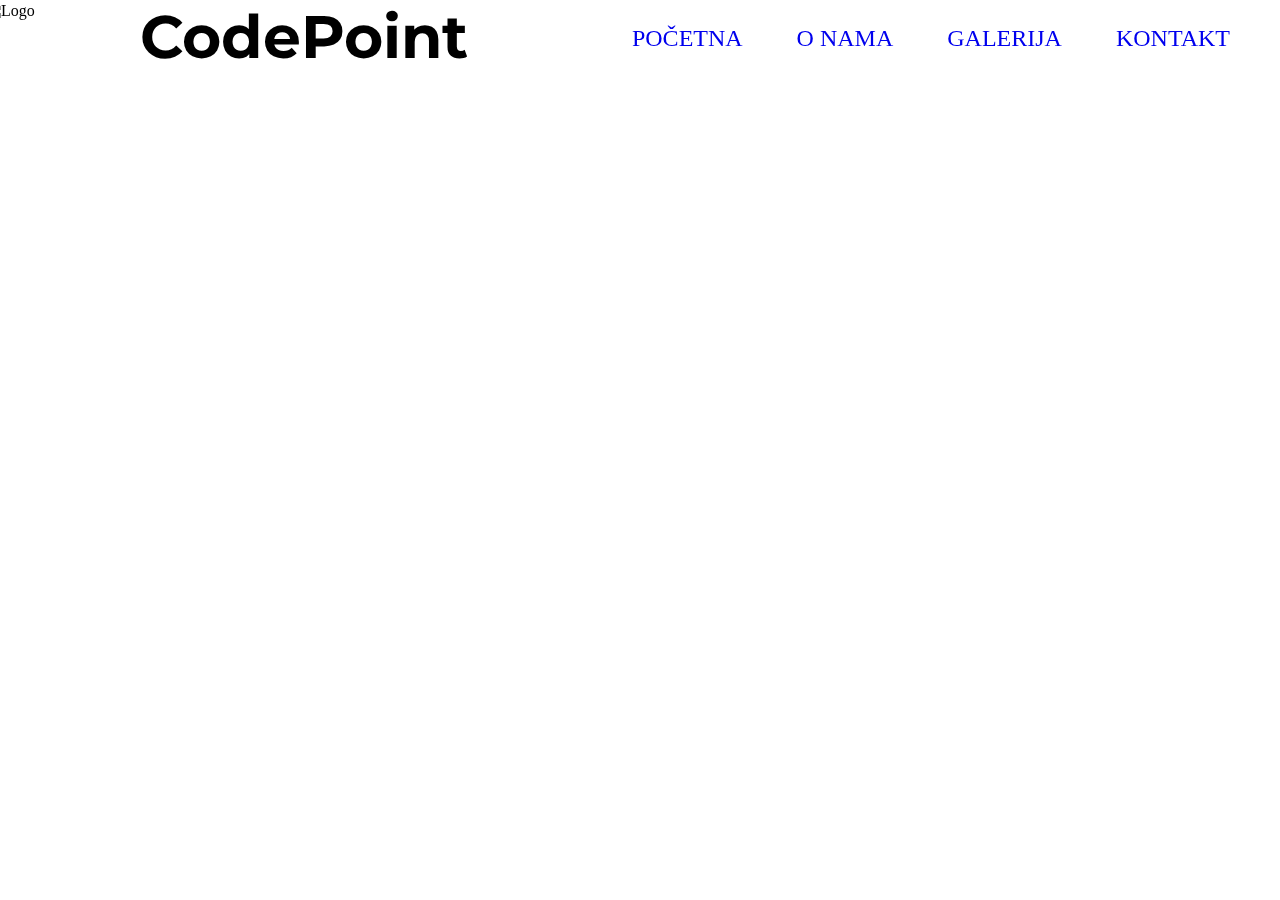
==== Galerija.html @ 8fa33409 "Add files via upload" ====
<!DOCTYPE html>
<html lang="en">

<head>
    <meta charset="UTF-8">
    <meta http-equiv="X-UA-Compatible" content="IE=edge">
    <meta name="viewport" content="width=device-width, initial-scale=1.0">
    <title>Galerija</title>
    <link rel="preconnect" href="https://fonts.gstatic.com">
    <link href="https://fonts.googleapis.com/css2?family=Montserrat:wght@600&family=Noto+Sans:ital@1&display=swap" rel="stylesheet">
    <link rel="stylesheet" href="galerija.css">
</head>

<body>
    <header>
        <div class="header">
            <img src="/Slike/logo.svg" alt="Logo">
            <h1>CodePoint</h1>
        </div>
        <ul class="opcije">
            <li><a href="/index.html">Početna</a></li>
            <li><a href="/Onama.html">O nama</a></li>
            <li><a href="/Galerija.html">Galerija</a></li>
            <li><a href="/Kontakt.html">Kontakt</a></li>
        </ul>
    </header>
</body>

</html>
---- galerija.css ----
* {
    margin: 0;
    padding: 0;
}

header {
    width: 100%;
    height: 80px;
    display: flex;
    justify-content: space-between;
    background-color: rgba(255, 255, 255, 0.8);
    position: fixed;
}

.header {
    display: flex;
}

header div img {
    width: 180px;
    height: 80px;
    margin-top: 2px;
    margin-left: -15px;
}

header h1 {
    text-align: center;
    margin-top: 0px;
    margin-left: -25px;
    font-size: 60px;
    font-family: 'Montserrat', sans-serif;
}

.opcije {
    list-style: none;
}

.opcije li {
    display: inline-block;
    margin-top: 25px;
}

.opcije li a:link,
.opcijeli a:visited {
    padding: 3px 0;
    text-decoration: none;
    text-transform: uppercase;
    margin-right: 50px;
    font-size: 150%;
    border-bottom: 2px solid transparent;
    transition: border-bottom 0.2s;
}

.opcije li a:hover,
.opcije li a:active {
    color: black;
    border-bottom: 2px solid blue;
}
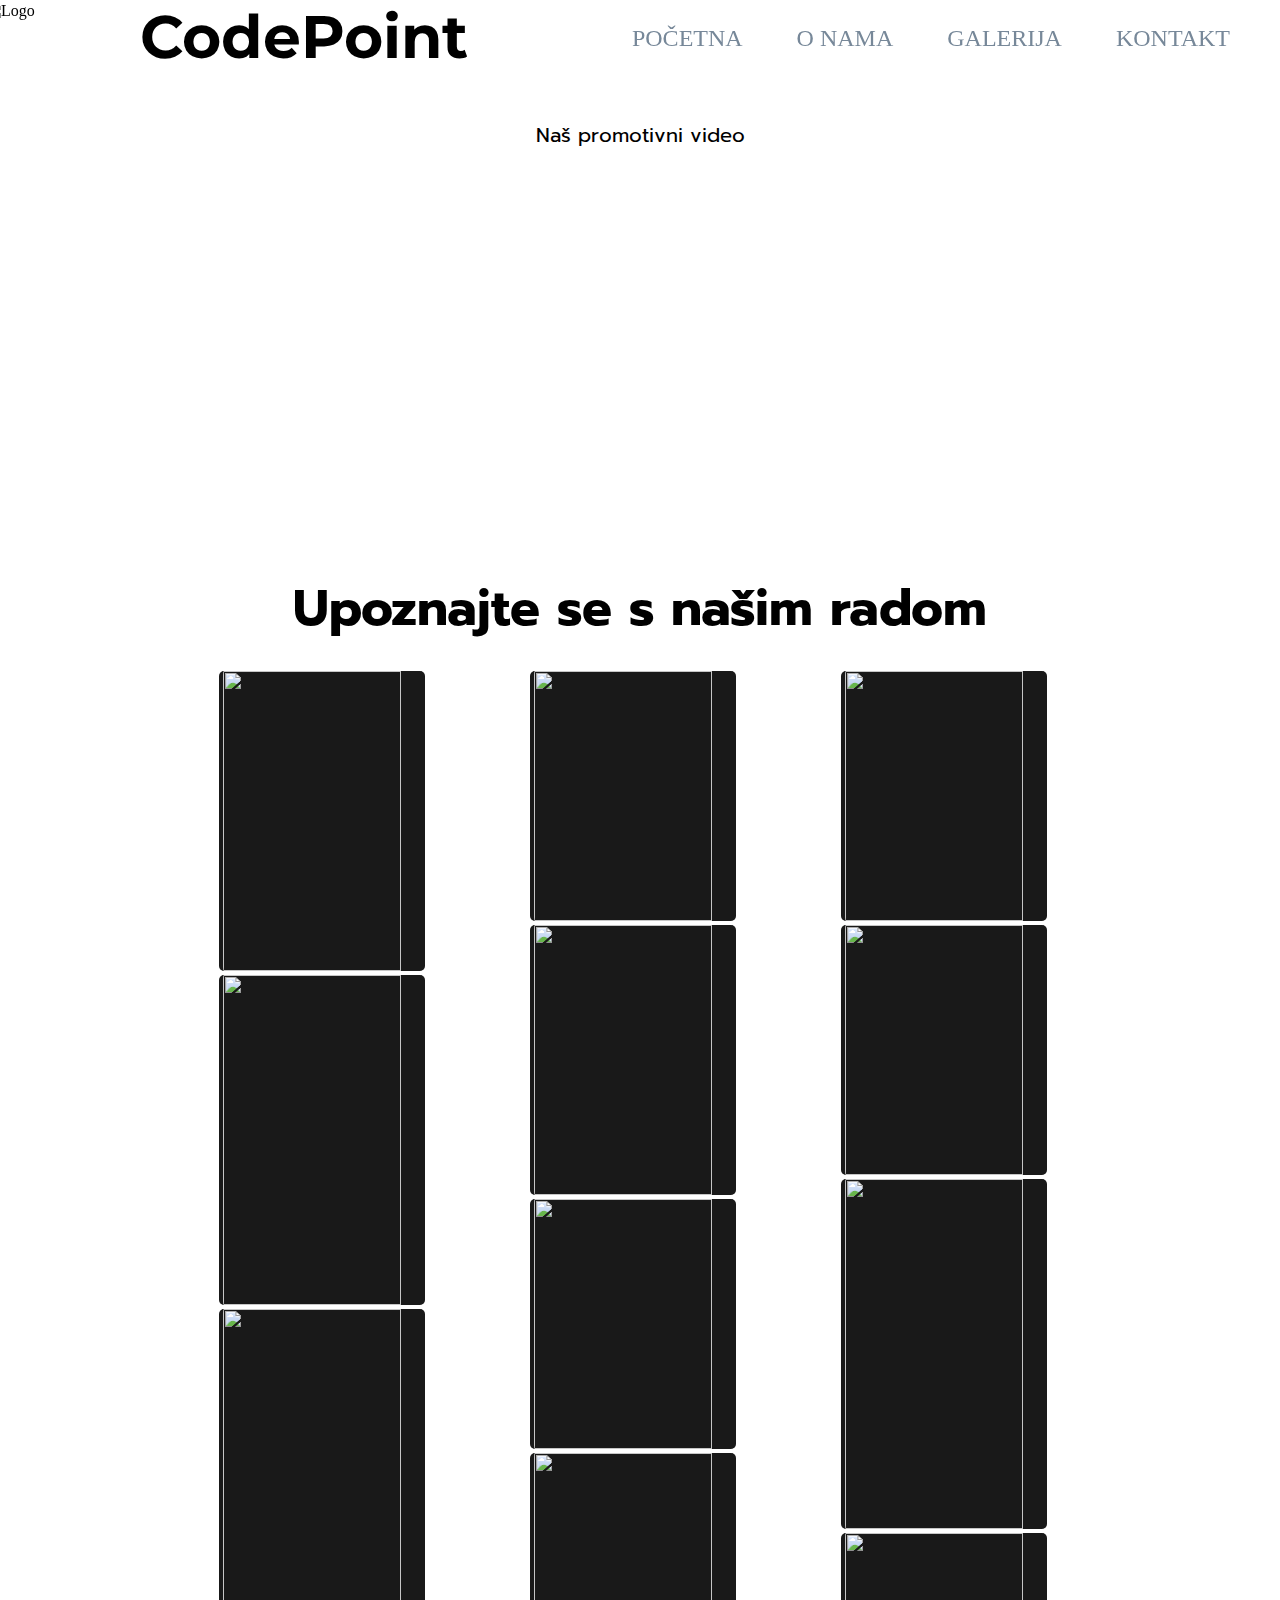
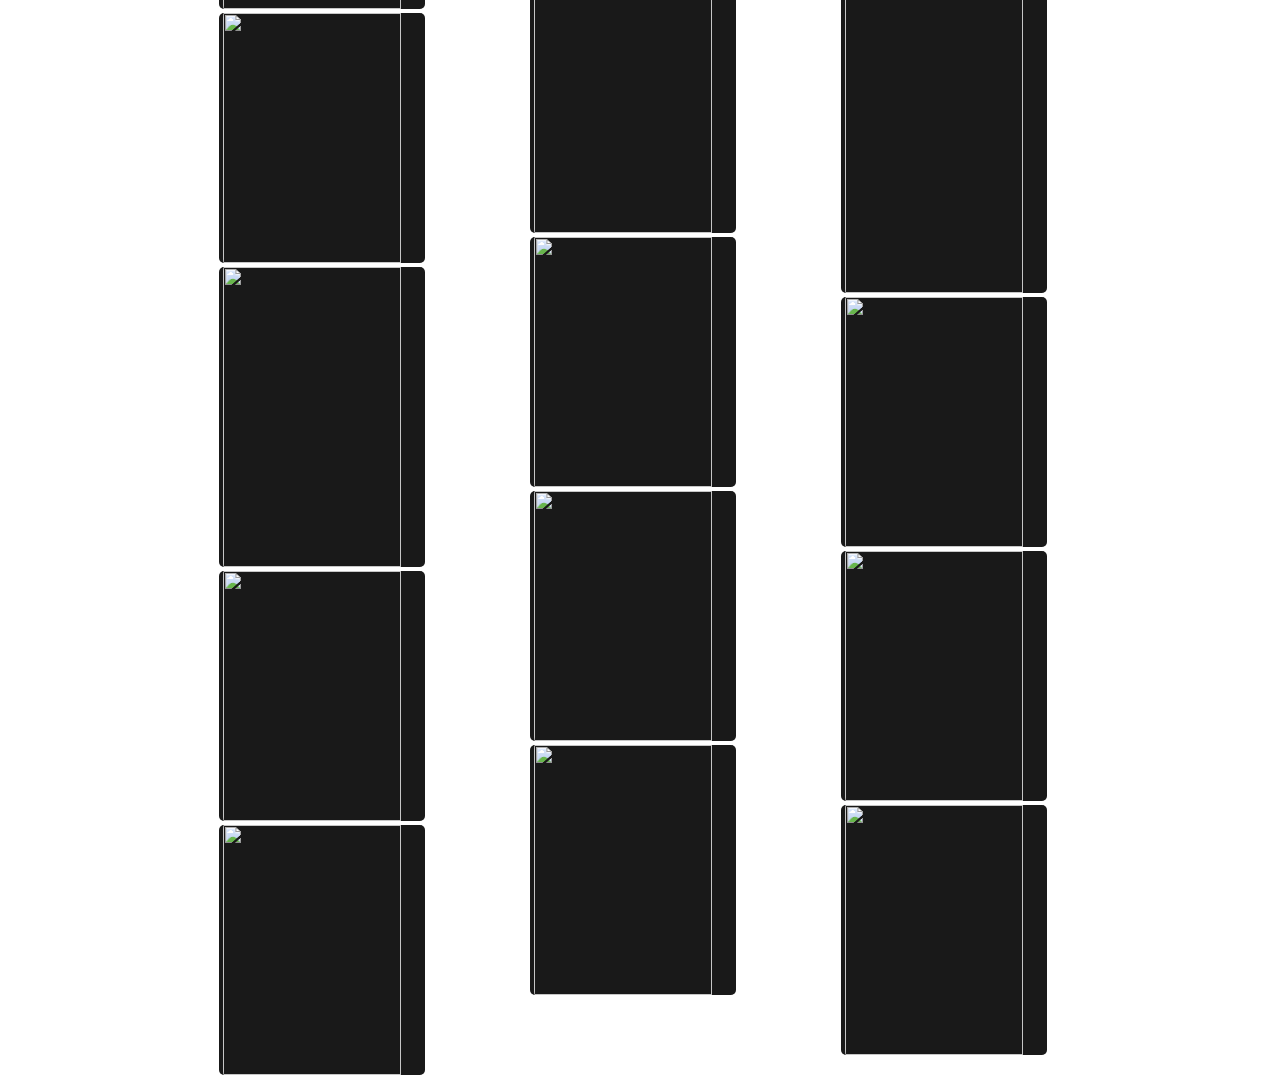
==== commit ef49c249: "Add files via upload" ====
--- a/Galerija.html
+++ b/Galerija.html
@@ -9,6 +9,8 @@
     <link rel="preconnect" href="https://fonts.gstatic.com">
     <link href="https://fonts.googleapis.com/css2?family=Montserrat:wght@600&family=Noto+Sans:ital@1&display=swap" rel="stylesheet">
     <link rel="stylesheet" href="galerija.css">
+    <link rel="preconnect" href="https://fonts.gstatic.com">
+<link href="https://fonts.googleapis.com/css2?family=Prompt:wght@300&display=swap" rel="stylesheet">
 </head>
 
 <body>
@@ -24,6 +26,43 @@
             <li><a href="/Kontakt.html">Kontakt</a></li>
         </ul>
     </header>
+    <div class="prazan"></div>
+    <div class="video">
+        <p>Naš promotivni video</p>
+        <iframe width="60%" height="100%" src="https://www.youtube.com/embed/mq508HXzccI" title="YouTube video player" frameborder="0" allow="accelerometer; autoplay; clipboard-write; encrypted-media; gyroscope; picture-in-picture" allowfullscreen></iframe>
+    </div>
+    <div class="naslov-galerija">
+        <h1>Upoznajte se s našim radom</h1>
+    </div>
+    <div class="galerija">
+        <div class="galerija1">
+            <img style="height: 300px;" src="/Slike-galerija/1.jpg">
+            <img style="height: 330px;" src="/Slike-galerija/2.jpg">
+            <img style="height: 300px;" src="/Slike-galerija/3.jpg">
+            <img src="/Slike-galerija/4.jpg">
+            <img style="height: 300px;" src="/Slike-galerija/5.jpg">
+            <img src="/Slike-galerija/6.jpg">
+            <img src="/Slike-galerija/7.jpg">
+        </div>
+        <div class="galerija2">
+            <img src="/Slike-galerija/10.jpg">
+            <img style="height: 270px;" src="/Slike-galerija/11.jpg">
+            <img src="/Slike-galerija/12.jpg">
+            <img style="height: 380px;" src="/Slike-galerija/13.jpg">
+            <img src="/Slike-galerija/14.jpg">
+            <img src="/Slike-galerija/15.jpg">
+            <img src="/Slike-galerija/16.jpg">
+        </div>
+        <div class="galerija3">
+            <img src="/Slike-galerija/19.jpg">
+            <img src="/Slike-galerija/20.jpg">
+            <img style="height: 350px;" src="/Slike-galerija/21.jpg">
+            <img style="height: 360px;" src="/Slike-galerija/22.jpg">
+            <img src="/Slike-galerija/23.jpg">
+            <img src="/Slike-galerija/24.jpg">
+            <img src="/Slike-galerija/25.jpg">
+        </div>
+    </div>
 </body>
 
 </html>--- a/galerija.css
+++ b/galerija.css
@@ -55,4 +55,84 @@
 .opcije li a:active {
     color: black;
     border-bottom: 2px solid blue;
+}
+
+.prazan {
+    background-color: white;
+    width: 100%;
+    height: 80px;
+}
+
+.opcije li a {
+    color: lightslategray;
+}
+
+.video {
+    height: 350px;
+   text-align: center;
+   margin-top: 40px;
+}
+
+.video p{
+    font-size: 20px;
+    font-family: 'Prompt', sans-serif;
+    margin-bottom: 10px;
+}
+
+.galerija1 img{
+    width: 90%;
+    height: 250px;
+    transition: all .2s ease-in-out;
+    background-color: black;
+    opacity: 0.9;
+    border-left: black 4px solid;
+    border-right: black 4px solid;
+    border-radius: 5px;
+}
+.galerija2 img{
+    width: 90%;
+    height: 250px;
+    transition: all .2s ease-in-out;
+    background-color: black;
+    opacity: 0.9;
+    border-left: black 4px solid;
+    border-right: black 4px solid;
+    border-radius: 5px;
+}
+.galerija3 img{
+    width: 90%;
+    height: 250px;
+    transition: all .2s ease-in-out;
+    background-color: black;
+    opacity: 0.9;
+    border-left: black 4px solid;
+    border-right: black 4px solid;
+    border-radius: 5px;
+}
+
+.naslov-galerija {
+    font-family: 'Prompt', sans-serif;
+    text-align: center;
+    margin-top: 100px;
+    font-size: 25px;
+}
+
+.galerija{
+    margin-top: 25px;
+    display: flex;
+    justify-content: space-evenly;
+    padding-left:10%;
+    padding-right:10%;
+}
+.galerija1 img:hover{
+    transform: scale(1.07);
+    opacity: 1;
+}
+.galerija2 img:hover{
+    transform: scale(1.07);
+    opacity: 1;
+}
+.galerija3 img:hover{
+    transform: scale(1.07);
+    opacity: 1;
 }